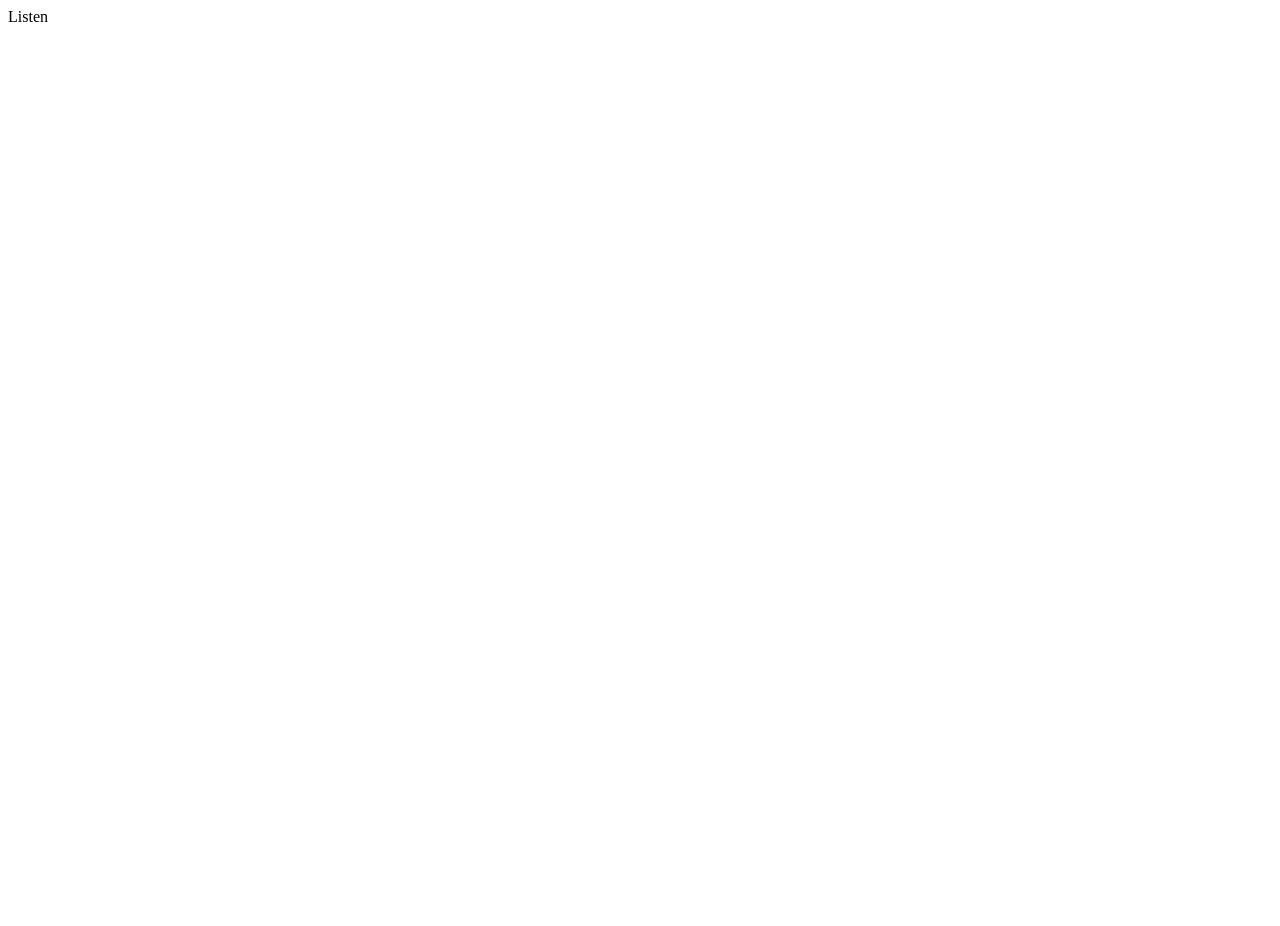
==== Project Evil/WebMap.html @ 32a2f06b "Add files via upload" ====
Listen

<!DOCTYPE html>
<html style="height: 100%;width:100%;">
  <head>
    <title>Simple Map</title>
    <meta name="viewport" content="initial-scale=1.0">
    <meta charset="utf-8">
    
    
  </head>
  <body style="height: 100%;width:100%;">
    <div id="map" style="height: 100%;width:100%;"></div>
    <script>
      var map;
      function initMap() {
        map = new google.maps.Map(document.getElementById('map'), {
          center: {lat:  45.955574, lng: -80.853939},
          zoom: 11
        });
        
        var myLatLng = {lat:  46.017584, lng: -80.811701};
        var Island = {lat:  45.886233, lng: -80.905025};
        
        
    var marker = new google.maps.Marker({
    position: Island,
    draggable: true,
    map: map,
    title: 'Acme!'
    });
    var marker2 = new google.maps.Marker({
    position: myLatLng,
     draggable: true,
    animation: google.maps.Animation.DROP,
    map: map,
    title: 'Not Acme1'
    

  });

  
  
      }
    </script>
    <script src="https://maps.googleapis.com/maps/api/js?key=AIzaSyAX6haxPnf_GlOOJLMl4XX-_y9id7NBzh8&callback=initMap"
    async defer></script>
  </body>
</html>
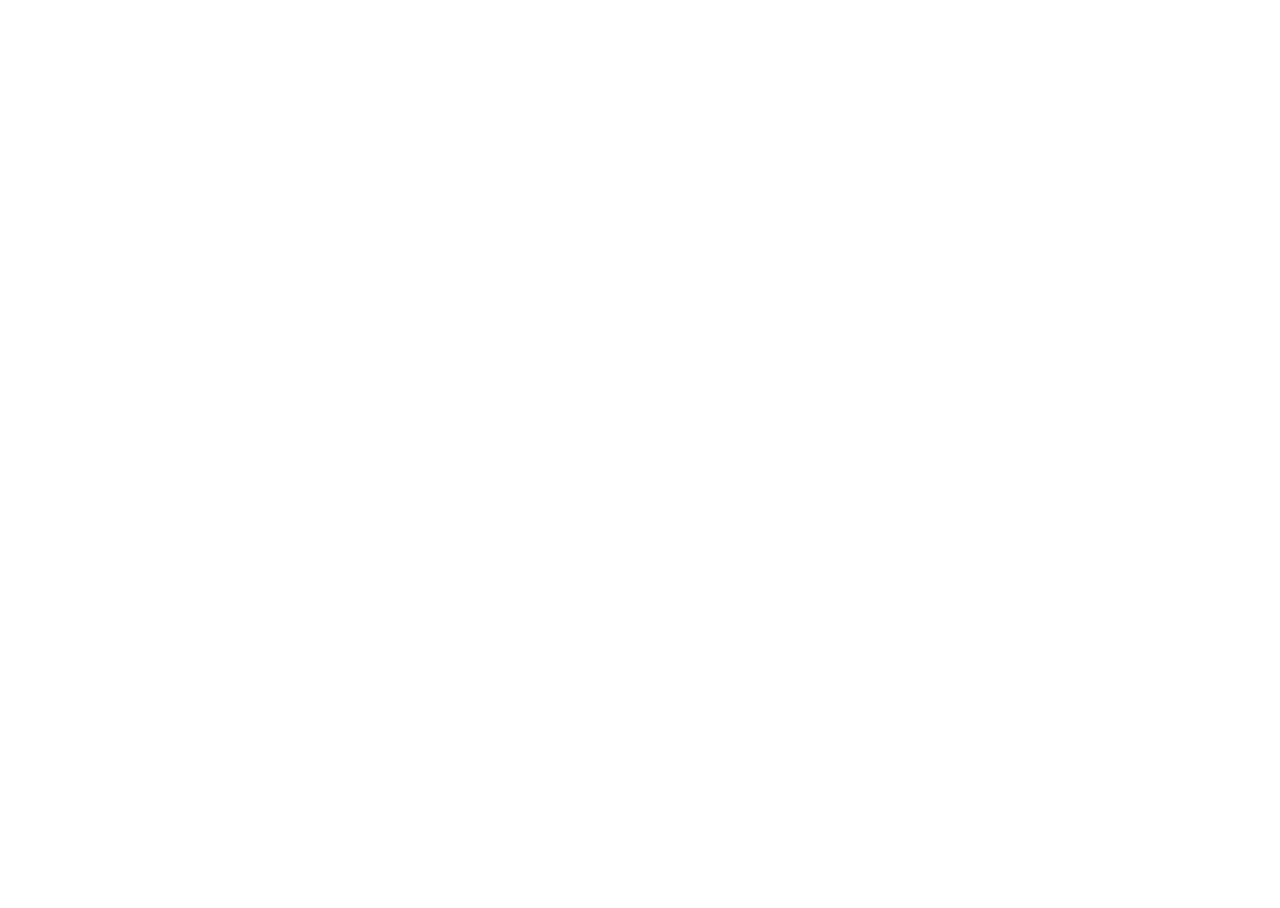
==== commit 0229664a: "Update WebMap.html" ====
--- a/Project Evil/WebMap.html
+++ b/Project Evil/WebMap.html
@@ -1,5 +1,3 @@
- Listen
-
 <!DOCTYPE html>
 <html style="height: 100%;width:100%;">
   <head>
